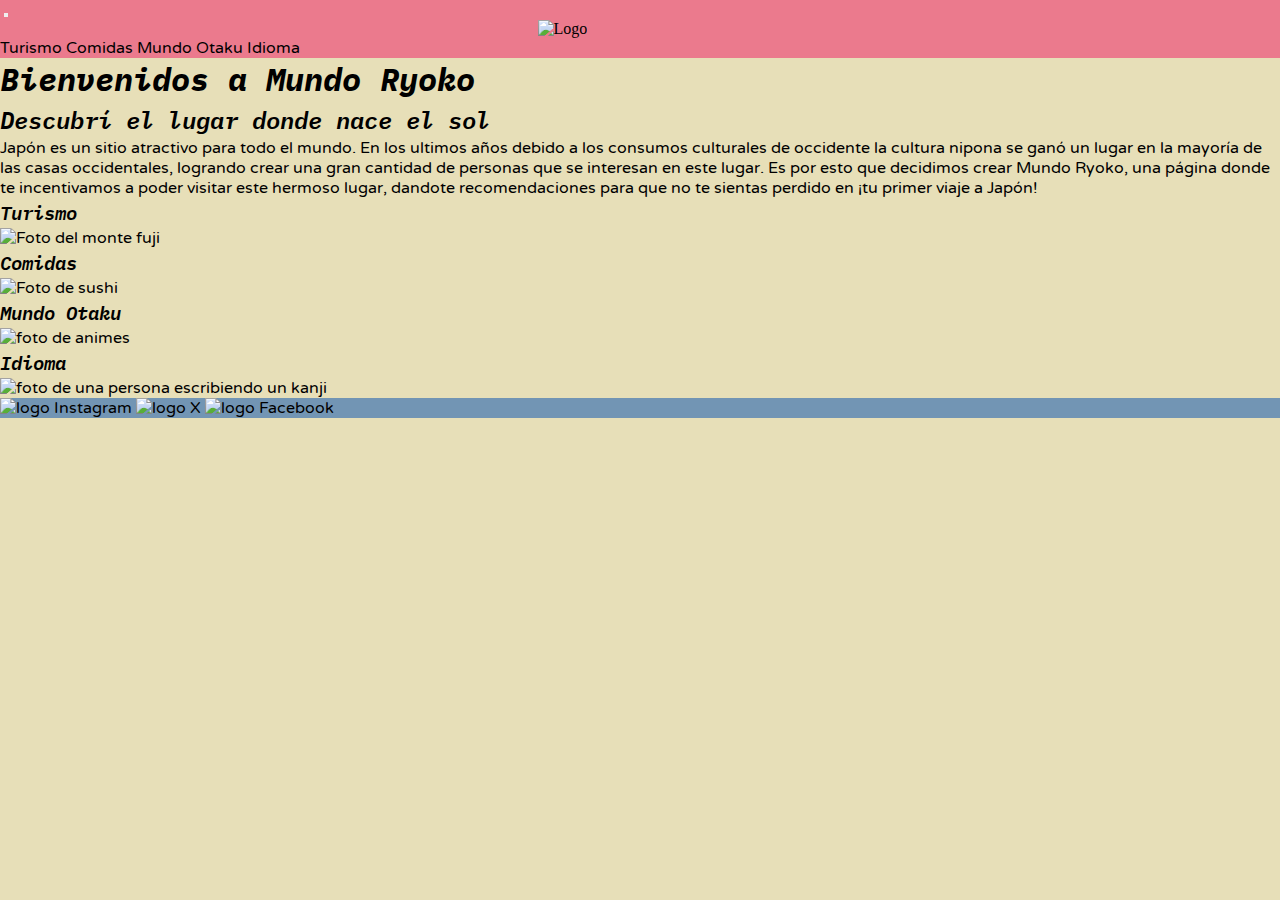
==== index.html @ e7db0b38 "Actualizacion 02/03" ====
<!DOCTYPE html>
<html lang="es">
<head>
    <meta charset="UTF-8">
    <meta name="viewport" content="width=device-width, initial-scale=1.0">
    <title>Mundo Ryoko</title>
    <link rel="shortcut icon" href="./assets/img/logo.png" type="image/x-icon">
    <link rel="stylesheet" href="./assets/css/style.css">
    <link rel="preconnect" href="https://fonts.googleapis.com">
<link rel="preconnect" href="https://fonts.gstatic.com" crossorigin>
<link href="https://fonts.googleapis.com/css2?family=IBM+Plex+Mono:ital,wght@0,100;0,200;0,300;0,400;0,500;0,600;0,700;1,100;1,200;1,300;1,400;1,500;1,600;1,700&family=Noto+Serif:ital,wght@0,100..900;1,100..900&family=Varela+Round&display=swap" rel="stylesheet">
<link href="https://cdn.jsdelivr.net/npm/bootstrap@5.3.2/dist/css/bootstrap.min.css" rel="stylesheet" integrity="sha384-T3c6CoIi6uLrA9TneNEoa7RxnatzjcDSCmG1MXxSR1GAsXEV/Dwwykc2MPK8M2HN" crossorigin="anonymous">
</head>
<body class="cuerpo">
    <header>
        <nav class="navbar navbar-expand-lg cabecera">
            <div class="container-fluid contanier-sm cabecera">
                <a class="navbar-brand" href="./index.html"><img src="./assets/img/casa-japonesa.png" alt=""></a>
                <button class="navbar-toggler" type="button" data-bs-toggle="collapse" data-bs-target="#navbarNavAltMarkup" aria-controls="navbarNavAltMarkup" aria-expanded="false" aria-label="Toggle navigation">
                    <span class="navbar-toggler-icon"></span>
                </button>
                <div class="d-flex justify-content-center">
                    <img src="./assets/img/logo.png" alt="Logo" class="logo">
                </div>
                <div class="collapse navbar-collapse" id="navbarNavAltMarkup">
                    <div class="navbar-nav">
                        <a class="nav-link" href="./pages/turismo.html">Turismo</a>
                        <a class="nav-link" href="./pages/comidas.html">Comidas</a>
                        <a class="nav-link" href="./pages/mundootaku.html">Mundo Otaku</a>
                        <a class="nav-link" href="./pages/idioma.html">Idioma</a>
                    </div>
                </div>
            </div>
          </nav>
    </header>
    <main class="mt-3 mb-3">
        <section class="row d-flex justify-content-center sectionIndex">
            <h1 class="container-sm col-12 d-flex justify-content-center">Bienvenidos a Mundo Ryoko</h1>
            <h2 class="container-sm col-12 d-flex justify-content-center mt-2">Descubrí el lugar donde nace el sol</h2>
            <p class=" container-sm d-flex justify-content-center mt-2">Japón es un sitio atractivo para todo el mundo. En los ultimos años debido a los consumos culturales de occidente la cultura nipona se ganó un lugar en la mayoría de las casas occidentales, logrando crear una gran cantidad de personas que se interesan en este lugar. Es por esto que decidimos crear Mundo Ryoko, una página donde te incentivamos a poder visitar este hermoso lugar, dandote recomendaciones para que no te sientas perdido en ¡tu primer viaje a Japón!</p>
        </section>
        <section class="container-fluid row d-flex justify-content-center sectionIndex">
            <div class="row col-lg-6 col-sm-12">
                <h3 class="col-12 d-flex justify-content-center col-sm-12">Turismo</h3>
                <a href="./pages/turismo.html"><img src="./assets/img/Turismo portada.jpg" class="imagenIndex col-12 d-flex justify-content-center" alt="Foto del monte fuji"></a>
            </div>
            <div class="row col-lg-6 col-sm-12">
                <h3 class="col-12 d-flex justify-content-center">Comidas</h3>
                <a href="./pages/comidas.html"><img src="./assets/img/Comida-Japoesa.jpg" class="imagenIndex col-12 d-flex justify-content-center" alt="Foto de sushi"></a>
            </div>
            <div class="row col-lg-6 col-sm-12">
                <h3 class="col-12 d-flex justify-content-center">Mundo Otaku</h3>
                <a href="./pages/mundootaku.html"><img src="./assets/img/mejores-animes.jpg" class="imagenIndex col-12 d-flex justify-content-center" alt="foto de animes"></a>
            </div>
            <div class="row col-lg-6 col-sm-12">
                <h3 class="col-12 d-flex justify-content-center">Idioma</h3>
                <a href="./pages/idioma.html"><img src="./assets/img/cursos-de-kanki-860x484.jpg" class="imagenIndex col-12 d-flex justify-content-center" alt="foto de una persona escribiendo un kanji"></a>
            </div>
        </section>
    </main>
    <footer>
        <div class="d-flex justify-content-center divRedes">
            <a href="https://www.instagram.com/" target="_blank"><img src="./assets/img/logo instagram.png" class="redes pe-1 ps-1 mt-2 mb-2" alt="logo Instagram"></a>
            <a href="https://x.com/home?lang=es" target="_blank"><img src="./assets/img/logo x.png" class="redes pe-1 ps-1 mt-2 mb-2" alt="logo X"></a>
            <a href="https://www.facebook.com/?locale=es_LA" target="_blank"><img src="./assets/img/facebook.png" class="redes pe-1 ps-1 mt-2 mb-2" alt="logo Facebook"></a>
        </div>
    </footer>
    <script src="https://cdn.jsdelivr.net/npm/bootstrap@5.3.2/dist/js/bootstrap.bundle.min.js" integrity="sha384-C6RzsynM9kWDrMNeT87bh95OGNyZPhcTNXj1NW7RuBCsyN/o0jlpcV8Qyq46cDfL" crossorigin="anonymous"></script>
</body>
</html>
---- assets/css/style.css ----
* {
    margin: 0;
    padding: 0;
    box-sizing: border-box;
}
.cuerpo{
    background-color: #e7dfb8;
    overflow-x: hidden;
}
.cabecera {
    background-color: #eb7a8d;
}
div a{
    text-decoration: none;
    color: rgb(0, 0, 0);
    font-family: "Varela Round", serif;
    font-weight: 400;
    font-style: normal;
}
.logo{
    width: 8%;
    margin-left: 42%;
}
h1{
    font-family: "IBM Plex Mono", serif;
    font-weight: 700;
    font-style:italic;
    font-size: 200%;
}
h2{
    font-family: "IBM Plex Mono", serif;
    font-weight: 600;
    font-style:italic;
    font-size: 150%;
}
p{
    font-family: "Varela Round", serif;
    font-weight: 400;
    font-style: normal;
}
h3{
    font-family: "IBM Plex Mono", serif;
    font-weight: 600;
    font-style:italic;
}
.imagenIndex{
    width: 500px;
}
footer{
    background-color: #7295B4;
}
.redes{
    width: 5.5vh;
}
.sitiosTuristicos{
    background-color: #f3e9bd;
    width: 50%;
}
li{
    font-family: "Varela Round", serif;
    font-weight: 400;
    font-style: normal; 
}
.sitiosOtakus{
    width: 600px;
    height: 25rem;
}
.mapa{
    position: absolute;
    top: 50vh;
}
.fotoTokyo{
    height: 58%;
}
.menu{
    height: 100vh;
    display: flex;
    width: 31vh;
    position:relative;
}
.itemComida{
display:flex;
}
@media (max-width: 576px){
    .logo{
        width: 1%;
        margin-top: -15%;
        margin-left: -1%;
    }
    .sectionIndex{
        row-gap: 2rem;
    }
    .cabecera{
        display: flex;
        flex-direction: row-reverse;
    }
    .menu{
        display: none;
    }
    .tituloComidas{
        display: flex;
        justify-content: center;
        margin-left: 23%;
    }
    .subtituloComidas{
        display: flex;
        justify-content: center;
        margin-left: 10%;;
    }
    .ingredientes{
        display: flex;
        justify-content: center;
        margin-left: 11%;
    }
    .listaIngredientes{
        position: relative;
        left: 35%;
    }
    main{
        overflow-x: hidden;
    }
    footer{
        overflow-x: hidden;
    }
    header{
        overflow-x: hidden;
    }
    .videoComidas{
        margin-left: 25%;
        margin-bottom: 5%;
    }
    .mainOtaku{
        display: flex;
        flex-direction: column;
    }
    .sectionOtaku{
        order: 2;
    }
    #carouselExample { 
        margin: auto;
        order: 1;
        width: 60% !important;
    }
    .sitiosOtakus{
        height: 55%;
    }
    .mapaOtaku{
        height: 55%;
    }
        .silabarios{
            width: 75%;
            margin-left: 10%;
    }
    .nombreSilabario{
        margin-left: 35%;
    }

}

@media (max-width: 768px){
    .logo{
        width: 14%;
        margin-top: -10%;
        margin-left: -1%;
    }
    .sectionIndex{
        row-gap: 3rem
    }
    .imagenTurismo{
        height: 10rem;
    }
    .mapaTurismo{
        height: 10rem;
    }
    .sectionIndex{
        row-gap: 2rem;
    }
    .cabecera{
        display: flex;
        flex-direction: row-reverse;
    }
    .menu{
        display: none;
    }
    .tituloComidas{
        display: flex;
        justify-content: center;
        margin-left: 23%;
    }
    .subtituloComidas{
        display: flex;
        justify-content: center;
        margin-left: 10%;;
    }
    .ingredientes{
        display: flex;
        justify-content: center;
        margin-left: 11%;
    }
    .listaIngredientes{
        position: relative;
        left: 35%;
    }
    main{
        overflow-x: hidden;
    }
    footer{
        overflow-x: hidden;
    }
    header{
        overflow-x: hidden;
    }
    .videoComidas{
        margin-left: 25%;
        margin-bottom: 5%;
    }
}
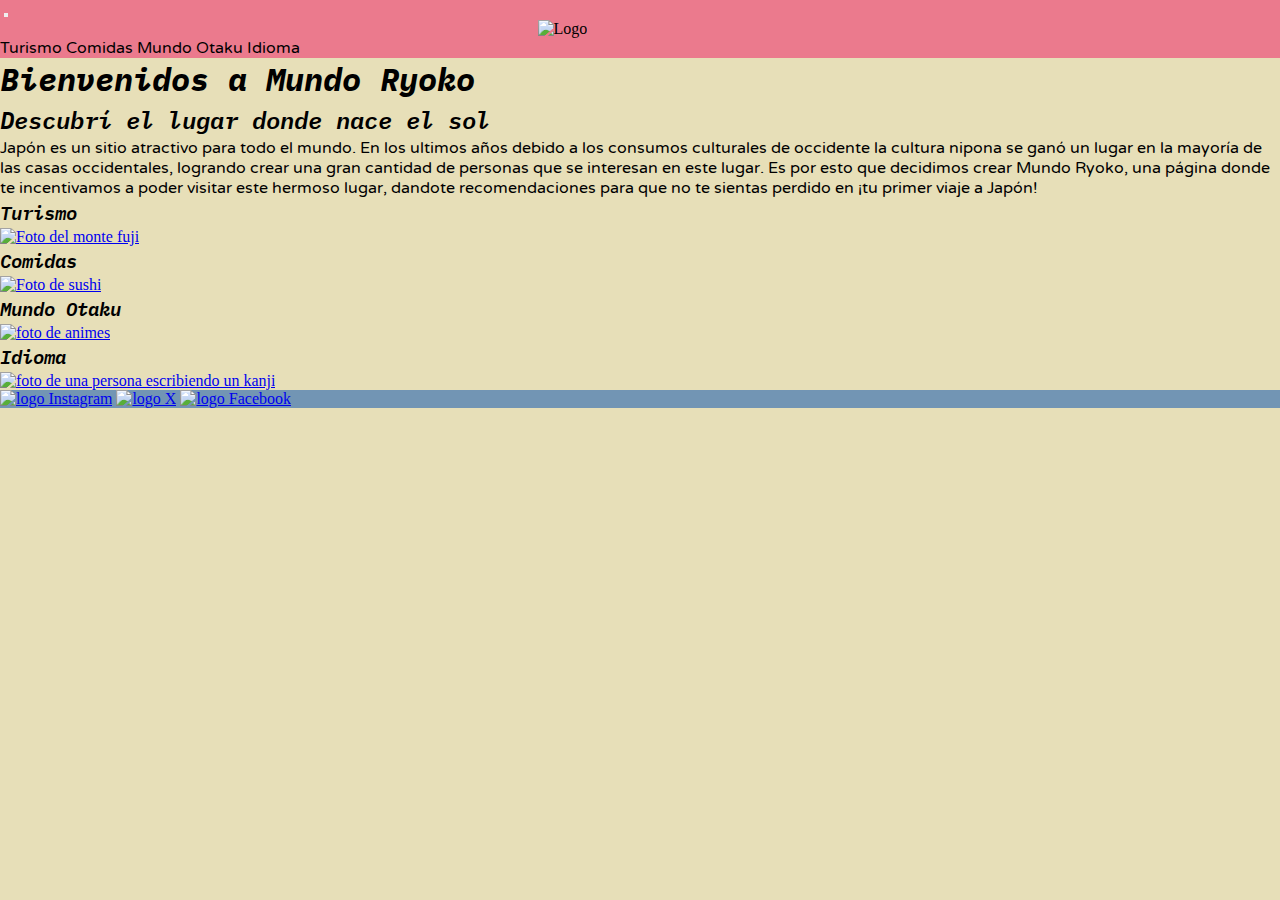
==== commit cab241ba: "Actualizacion" ====
--- a/index.html
+++ b/index.html
@@ -3,9 +3,11 @@
 <head>
     <meta charset="UTF-8">
     <meta name="viewport" content="width=device-width, initial-scale=1.0">
-    <title>Mundo Ryoko</title>
+    <meta name="description" content="Entrá a Mundo Ryoko encontrá todo lo que buscás sonbre el país del sol naciente.">
+    <meta name="keywords" content="Japon, japones, otaku, viajes a Japón, ramen, baozi, comida japonesa, curiosidades Japón, cultura japonesa, idioma japonés, turismo Japón">
+    <title>Inicio | Mundo Ryoko</title>
     <link rel="shortcut icon" href="./assets/img/logo.png" type="image/x-icon">
-    <link rel="stylesheet" href="./assets/css/style.css">
+    <link rel="stylesheet" href="./css/estilos.css">
     <link rel="preconnect" href="https://fonts.googleapis.com">
 <link rel="preconnect" href="https://fonts.gstatic.com" crossorigin>
 <link href="https://fonts.googleapis.com/css2?family=IBM+Plex+Mono:ital,wght@0,100;0,200;0,300;0,400;0,500;0,600;0,700;1,100;1,200;1,300;1,400;1,500;1,600;1,700&family=Noto+Serif:ital,wght@0,100..900;1,100..900&family=Varela+Round&display=swap" rel="stylesheet">
@@ -34,12 +36,12 @@
           </nav>
     </header>
     <main class="mt-3 mb-3">
-        <section class="row d-flex justify-content-center sectionIndex">
+        <section class="row d-flex justify-content-center">
             <h1 class="container-sm col-12 d-flex justify-content-center">Bienvenidos a Mundo Ryoko</h1>
             <h2 class="container-sm col-12 d-flex justify-content-center mt-2">Descubrí el lugar donde nace el sol</h2>
             <p class=" container-sm d-flex justify-content-center mt-2">Japón es un sitio atractivo para todo el mundo. En los ultimos años debido a los consumos culturales de occidente la cultura nipona se ganó un lugar en la mayoría de las casas occidentales, logrando crear una gran cantidad de personas que se interesan en este lugar. Es por esto que decidimos crear Mundo Ryoko, una página donde te incentivamos a poder visitar este hermoso lugar, dandote recomendaciones para que no te sientas perdido en ¡tu primer viaje a Japón!</p>
         </section>
-        <section class="container-fluid row d-flex justify-content-center sectionIndex">
+        <section class="container-fluid row d-flex justify-content-center">
             <div class="row col-lg-6 col-sm-12">
                 <h3 class="col-12 d-flex justify-content-center col-sm-12">Turismo</h3>
                 <a href="./pages/turismo.html"><img src="./assets/img/Turismo portada.jpg" class="imagenIndex col-12 d-flex justify-content-center" alt="Foto del monte fuji"></a>
@@ -57,6 +59,9 @@
                 <a href="./pages/idioma.html"><img src="./assets/img/cursos-de-kanki-860x484.jpg" class="imagenIndex col-12 d-flex justify-content-center" alt="foto de una persona escribiendo un kanji"></a>
             </div>
         </section>
+        <div>
+            <img src="./assets/img/whatsapp.png" alt="Logo de whatsapp" class="asideWpp">
+        </div>
     </main>
     <footer>
         <div class="d-flex justify-content-center divRedes">
--- a/css/estilos.css
+++ b/css/estilos.css
@@ -0,0 +1,326 @@
+* {
+  margin: 0;
+  padding: 0;
+  box-sizing: border-box;
+}
+
+.cuerpo {
+  background-color: #e7dfb8;
+  overflow-x: hidden;
+}
+
+.cabecera {
+  background-color: #eb7a8d;
+}
+.cabecera div a {
+  text-decoration: none;
+  color: rgb(0, 0, 0);
+  font-family: "Varela Round", serif;
+  font-weight: 400;
+  font-style: normal;
+}
+.cabecera .logo {
+  width: 8%;
+  margin-left: 42%;
+}
+
+h1 {
+  font-family: "IBM Plex Mono", serif;
+  font-weight: 700;
+  font-style: italic;
+  font-size: 200%;
+}
+
+h2 {
+  font-family: "IBM Plex Mono", serif;
+  font-weight: 600;
+  font-style: italic;
+  font-size: 150%;
+}
+
+p {
+  font-family: "Varela Round", serif;
+  font-weight: 400;
+  font-style: normal;
+}
+
+h3 {
+  font-family: "IBM Plex Mono", serif;
+  font-weight: 600;
+  font-style: italic;
+}
+
+li {
+  font-family: "Varela Round", serif;
+  font-weight: 400;
+  font-style: normal;
+}
+
+.imagenIndex {
+  width: 500px;
+}
+
+.sitiosTuristicos {
+  background-color: #f3e9bd;
+  width: 50%;
+}
+
+.menu {
+  height: 100vh;
+  display: flex;
+  width: 31vh;
+  position: relative;
+}
+.menu div {
+  background-color: #7295B4;
+}
+.menu div ul li {
+  background-color: #7295B4;
+}
+.menu div ul li a {
+  text-decoration: solid;
+  color: black;
+}
+
+.sitiosOtakus {
+  width: 600px;
+  height: 25rem;
+}
+
+.asideWpp {
+  position: fixed;
+  left: 1750px;
+  top: 80vh;
+  animation-name: rotacion;
+  animation-duration: 70s;
+  animation-iteration-count: infinite;
+  animation-delay: 0;
+  border: 7px solid #B6FFA1;
+  border-radius: 50%;
+}
+
+@keyframes rotacion {
+  0% {
+    transform: rotate(0deg);
+  }
+  100% {
+    transform: rotate(3600deg);
+  }
+}
+footer {
+  background-color: #7295B4;
+}
+footer .redes {
+  width: 5.5vh;
+}
+
+@media (max-width: 576px) {
+  .logo {
+    margin-right: 45%;
+    width: 15% !important;
+  }
+  .sectionIndex {
+    row-gap: 2rem;
+  }
+  .cabecera {
+    display: flex;
+    flex-direction: row-reverse;
+  }
+  .menu {
+    display: none;
+  }
+  .tituloComidas {
+    display: flex;
+    justify-content: center;
+    margin-left: 23%;
+  }
+  .subtituloComidas {
+    display: flex;
+    justify-content: center;
+    margin-left: 10%;
+  }
+  .ingredientes {
+    display: flex;
+    justify-content: center;
+    margin-left: 11%;
+  }
+  .listaIngredientes {
+    position: relative;
+    left: 0;
+    width: 100%;
+  }
+  footer {
+    overflow-x: hidden;
+  }
+  header {
+    overflow-x: hidden;
+  }
+  .videoComidas {
+    margin-left: 25%;
+    margin-bottom: 5%;
+  }
+  .mainOtaku {
+    display: flex;
+    flex-direction: column;
+  }
+  .sectionOtaku {
+    order: 2;
+  }
+  #carouselExample {
+    margin: auto;
+    order: 1;
+    width: 60% !important;
+  }
+  .sitiosOtakus {
+    height: 55%;
+  }
+  .mapaOtaku {
+    height: 55%;
+  }
+  .silabarios {
+    width: 75%;
+    margin-left: 10%;
+  }
+  .nombreSilabario {
+    margin-left: 35%;
+  }
+  .asideWpp {
+    position: fixed;
+    animation-name: rotacion;
+    animation-duration: 70s;
+    animation-iteration-count: infinite;
+    animation-delay: 0;
+    left: 80%;
+    top: 8%;
+  }
+  .asideWpp img {
+    border: 7px solid #B6FFA1;
+    border-radius: 50%;
+  }
+  @keyframes rotacion {
+    0% {
+      transform: rotate(0deg);
+    }
+    100% {
+      transform: rotate(3600deg);
+    }
+  }
+}
+@media (max-width: 768px) {
+  .logo {
+    margin-right: 45%;
+    width: 12% !important;
+    margin-top: -10%;
+  }
+  .sectionIndex {
+    row-gap: 3rem;
+  }
+  .imagenTurismo {
+    height: 10rem;
+  }
+  .mapaTurismo {
+    height: 10rem;
+  }
+  .sectionIndex {
+    row-gap: 2rem;
+  }
+  .cabecera {
+    display: flex;
+    flex-direction: row-reverse;
+  }
+  .menu {
+    display: none;
+  }
+  .tituloComidas {
+    display: flex;
+    justify-content: center;
+    margin-left: 23%;
+  }
+  .subtituloComidas {
+    display: flex;
+    justify-content: center;
+    margin-left: 10%;
+  }
+  .ingredientes {
+    display: flex;
+    justify-content: center;
+    margin-left: 11%;
+  }
+  .listaIngredientes {
+    position: relative;
+    left: 20%;
+  }
+  .listaIngredientes li {
+    display: inline-block;
+    box-sizing: border-box;
+  }
+  main {
+    display: flex;
+    justify-content: center;
+    align-items: center;
+    flex-direction: column;
+    min-height: 100vh;
+    padding: 20px;
+    box-sizing: border-box;
+  }
+  main section {
+    width: 100%;
+    max-width: 1200px;
+    margin: 0 auto;
+  }
+  header {
+    overflow-x: hidden;
+  }
+  .videoComidas {
+    margin-left: 14%;
+    margin-bottom: 5%;
+  }
+  .mainOtaku {
+    display: flex;
+    flex-direction: column;
+  }
+  .sectionOtaku {
+    order: 2;
+  }
+  #carouselExample {
+    margin: auto;
+    order: 1;
+    width: 60% !important;
+  }
+  .sitiosOtakus {
+    height: 55%;
+  }
+  .mapaOtaku {
+    height: 55%;
+  }
+  .silabarios {
+    width: 75%;
+    margin-left: 10%;
+  }
+  .nombreSilabario {
+    margin-left: 35%;
+  }
+  .asideWpp {
+    position: fixed;
+    animation-name: rotacion;
+    animation-duration: 70s;
+    animation-iteration-count: infinite;
+    animation-delay: 0;
+    left: 80%;
+    top: 85%;
+  }
+  .asideWpp img {
+    border: 7px solid #B6FFA1;
+    border-radius: 50%;
+  }
+  @keyframes rotacion {
+    0% {
+      transform: rotate(0deg);
+    }
+    100% {
+      transform: rotate(3600deg);
+    }
+  }
+}
+
+/*# sourceMappingURL=estilos.css.map */
